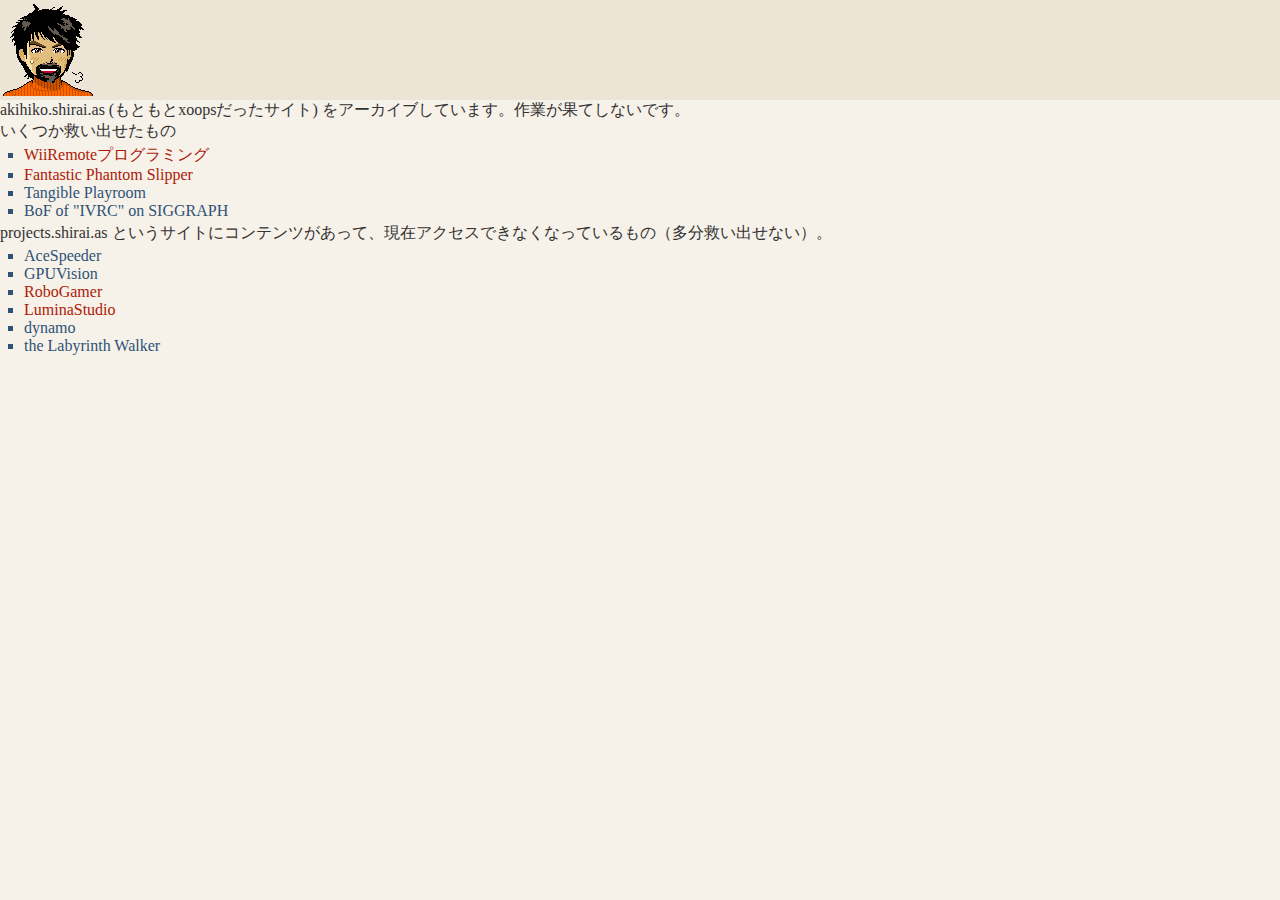
==== docs/index.html @ e7dba61e "aki200511.style.css" ====
<!DOCTYPE html>
<html lang="ja">
<head>
<meta charset="UTF-8">
<!-- Google Tag Manager -->
<script>(function(w,d,s,l,i){w[l]=w[l]||[];w[l].push({'gtm.start':
    new Date().getTime(),event:'gtm.js'});var f=d.getElementsByTagName(s)[0],
    j=d.createElement(s),dl=l!='dataLayer'?'&l='+l:'';j.async=true;j.src=
    'https://www.googletagmanager.com/gtm.js?id='+i+dl;f.parentNode.insertBefore(j,f);
    })(window,document,'script','dataLayer','GTM-WPD54GC');</script>
<!-- End Google Tag Manager -->
<!-- Global site tag (gtag.js) - Google Analytics -->
<script async src="https://www.googletagmanager.com/gtag/js?id=UA-195249-1"></script>
<script>
  window.dataLayer = window.dataLayer || [];
  function gtag(){dataLayer.push(arguments);}
  gtag('js', new Date());

  gtag('config', 'UA-195249-1');
</script>
<meta name="author" content="白井暁彦 Akihiko SHIRAI, Ph.D" lang="ja">
<meta name="keyword" content="akihiko shirai">
<meta name="description" content="archives of akihiko.shirai.as 古いサイトのアーカイブです">
<title>archives of akihiko.shirai.as 古いサイトのアーカイブです</title>
<link rel="stylesheet" type="text/css" media="all" href="aki200511.style.css" />
</head>
<body>
<div id="headerlogo">
<a href="https://kaitas.github.io/akihiko.shirai.as/"><img src="aki200511.gif" border="0" /></a>
</div>
    
    akihiko.shirai.as (もともとxoopsだったサイト) をアーカイブしています。作業が果てしないです。</br>
    いくつか救い出せたもの<br>

<ul>
 <li><a href="WiiRemote/">WiiRemoteプログラミング</a></li>
 <li><a href="https://kaitas.github.io/Fantastic-Phantom-Slipper.html">Fantastic Phantom Slipper</a></li>
 <li>Tangible Playroom</li>
 <li>BoF of "IVRC" on SIGGRAPH</li>
</ul>

projects.shirai.as というサイトにコンテンツがあって、現在アクセスできなくなっているもの（多分救い出せない）。
<ul>
 <li>AceSpeeder</li>
 <li>GPUVision</li>
 <li><a href="https://www.youtube.com/watch?v=2vH62EEfH6E">RoboGamer</a></li>
 <li><a href="https://dl.acm.org/doi/abs/10.1145/1186954.1187091">LuminaStudio</a></li>
 <li>dynamo</li>
 <li>the Labyrinth Walker</li>
</ul>

</body>
</html>
---- docs/aki200511.style.css ----
/* �������� */
* {padding:0; margin:0;}

body {color:#333333; background:#f6f1e9;}
table {width:100%; font-size:12px;}
table td {vertical-align:top;}
th {background:#333333; color:#ffffff; padding:3px; vertical-align:middle;}
th a{color:#f6f1e9;}
th a:hover{color:#ff6600;}

img {border:none}

/* ��󥯤����� */
a {color:#AD1A08; text-decoration:none;}
a:hover {color:#b30033; font-weight:bold;}

/* �ꥹ��ɽ�������� */
ul {margin-left:0px; padding:3px; padding-left:24px; list-style:decimal outside; text-align:left;}
li {margin:0px; padding:0px; list-style:square outside; color:#2F5376;}

mainbody {width:760px; margin:0 auto;}

/* �إå����֥��å������ */
#headerlogo {background:#ECE5D5; vertical-align:top; text-align:left;}
#headerbanner {background:#ECE5D5; vertical-align:middle; text-align:right; padding-right:10px;}

/* �إå�����˥塼����� */
#navigation {background:transparent; margin:0 auto; height:30px; background:#ECE5D5;
/* hide overflow:hidden from IE5/Mac */ 
/* \*/ 
overflow: hidden; 
/* */ }

#navigation ul {margin:0; padding:0; list-style-type:none; background:transparent;}
#navigation li {display:block; float:right; margin:0 1px;}
.snazzy {background:transparent;}
.snazzy span {text-align:center; color:#fff; margin:0; font-weight:normal;}

.b1, .b2, .b3, .b4 {display:block; font-size:1px;
/* hide overflow:hidden from IE5/Mac */ 
/* \*/ 
overflow: hidden; 
/* */ }
.b1, .b2, .b3 {height:1px;}
.b2, .b3, .b4 {border-left:1px solid #fff; border-right:1px solid #fff;}
.b1 {margin:0 5px; background:#fff;}
.b2 {margin:0 3px; border-width:0 2px;}
.b3 {margin:0 2px;}
.b4 {height:2px; margin:0 1px;}
.boxcontent {display:block; border-left:1px solid #fff; border-right:1px solid #fff;}
.poweredby {color:#ffffff; font-weight:bold; font-size:11px; text-align:right; padding:3px 10px;}

a.menu, a.menu:visited {display:block; text-decoration:none; width:80px; font-size:12px;}
a.menu:hover {background:transparent; cursor:pointer;}
a.menu:hover span {padding-top:10px;}

.red {background:#b30033;}
.orange {background:#f19639;}
.yellow {background:#b8b800;}
.green {background:#009900;}
.blue {background:#0000cc;}
.indigo {background:#330099;}
.violet {background:#cc66cc;}
.gray {background:#333333;}
.lightb {background:#eeece5;}

/* ���֥��å������ */
#leftcolumn {width:185px; background:#D7D2BF;}
/*���֥��å������ȥ�����*/
#leftcolumn .blockTitle {width:177px; color:#ffffff; background-color:#333333; font-weight:bold; margin-top:8px;}
#leftcolumn .blockTitle p{padding:3px;}
/*���֥��å�����ƥ�Ĥ����*/
#leftcolumn .blockContent {width:177px; line-height:130%; background:#ECE5D5;}
#leftcolumn .blockContent p{padding:5px;}
.rtop{background:#D7D2BF;}
.rtop span{display:block; height:1px; overflow:hidden; background-color:#333333;}
.r1{margin: 0px 5px 0px 0px;}
.r2{margin: 0px 3px 0px 0px;}
.r3{margin: 0px 2px 0px 0px;}
.r4{margin: 0px 1px 0px 0px;}
.rbottom{background:#D7D2BF;}
.rbottom span{display:block; height:1px; overflow:hidden; background-color:#ECE5D5;}

/* �ᥤ���˥塼����� */
#mainmenu a {display:block; margin:0px 4px; color:#703E37;}
#mainmenu a:hover {color:#b30033; font-weight:bold;}
#mainmenu a.menuTop {padding-left:3px;}
#mainmenu a.menuMain {padding-left:3px; border-top:1px dashed #333333;}
#mainmenu a.menuSub {padding-left:15px; background:#F6F1E9;}

/* �桼����˥塼����� */
#usermenu a {display:block; margin:0px; padding:4px 3px; color:#703E37; border-top:1px dashed #333333;}
#usermenu a:hover {color:#b30033; font-weight:bold;}
#usermenu a.menuTop {padding-left:3px; border-top:0px;}
#usermenu a.highlight {background:#ffcccc;}

/* ����֥��å������ */
#centercolumn {padding:0px 0px 0px 5px; background:#faf7f1;}

/* ���-����֥��å������ */
#centerCcolumn {padding:0px 0px 0px 3px; line-height:150%;}
#centerCcolumn .blockTitle {padding:5px; background:#D7D2BF; color:#333333; font-weight:bold; margin-bottom:8px;}
#centerCcolumn .blockContent {background:#f7f4ed; padding:5px; font-weight:normal;}

/* ���-���֥��å������ */
#centerLcolumn {width:50%; padding:0px 0px 0px 3px; line-height:150%;}
#centerLcolumn .blockTitle {padding:5px; background:#D7D2BF; color:#333333; font-weight:bold; margin-bottom:8px;}
#centerLcolumn .blockContent {padding:5px; background:#f7f4ed; font-weight:normal;}

/* ���-���֥��å������ */
#centerRcolumn {width:50%; padding:0px 0px 0px 5px; line-height:150%;}
#centerRcolumn .blockTitle {padding:5px; background:#D7D2BF; color:#333333; font-weight:bold; margin-bottom:8px;}
#centerRcolumn .blockContent {padding:5px; background:#f7f4ed; font-weight:normal;}

/* �ᥤ�󥳥�ƥ�Ĥ���� */
#content {text-align:left; padding:8px 0px 8px 8px; line-height:130%;}

/* ���֥��å������ */
#rightcolumn {width:170px; border-left:1px solid #cccccc;}
#rightcolumn .blockTitle {padding:3px; background:#dddddd; color:#639ace; font-weight:bold;}
#rightcolumn .blockContent {padding:3px; line-height:130%;}

/* �եå��֥��å������ */
#footerbar {text-align:center; background:#333333; color:#ffffff; line-height:150%; padding:5px;}
#footerbar a{color:#FDE7C2;}

/* �ե������ʤɤγ��� */
.outer {border:1px solid #ffffff;}
/* �ե������ʤɤ���ƾ����� */
.head {background:#D7D2BF; padding:5px; font-weight:bold;}

/* �ե������ʤɤθ�ߤ˿����Ѥ����ʬ */
.even {background:#ECE5D5; padding:5px;}
.odd {background:#F6F1E9; padding:5px;}
/* �ե������ʤɤΥեå��� */
.foot {background:#D7D2BF; padding:5px; font-weight:bold;}

tr.even td {background:#ECE5D5; padding:5px;}
tr.odd td {background:#F6F1E9; padding:5px;}

/* �ǿ��˥塼������ */
.item {border:1px solid #ffffff;}
/* �ǿ��˥塼���Υ����ȥ�С� */
.itemHead {padding:3px; background:#703E37; color:#ffffff;}
/* �ǿ��˥塼������ƾ����� */
.itemInfo {text-align:right; padding:3px; background:#D7D2BF;}
/* �ǿ��˥塼���Υ����ȥ������ */
.itemTitle a {font-size:120%; font-weight:bold; font-variant:small-caps; color:#ffffff;}
/* �ǿ��˥塼������Ƽ� */
.itemPoster {font-size:90%;}
/* �ǿ��˥塼��������� */
.itemPostDate {font-size:90%;}
/* �ǿ��˥塼���Υ��ơ����� */
.itemStats {font-size:90%;}
/* �ǿ��˥塼���Υ���ƥ����ʬ */
.itemBody {padding:10px; background:#F6F1E9;}
.itemText {margin-top:5px; margin-bottom:5px; line-height:150%;}
/* �ǿ��˥塼����1ʸ���� */
.itemText:first-letter {}
/* �ǿ��˥塼���Υեå��� */
.itemFoot {text-align:right; padding:3px; background:#ECE5D5;}
.itemAdminLink {font-size:90%;}
.itemPermaLink {font-size:90%;}


div.errorMsg {background:#ffcccc; text-align:center; border-top:1px solid #ddddff; border-left:1px solid #ddddff; border-right:1px solid #aaaaaa; border-bottom:1px solid #aaaaaa; font-weight:bold; padding:10px;}
div.confirmMsg {background:#ddffdf; color:#136c99; text-align:center; border-top:1px solid #ddddff; border-left:1px solid #ddddff; border-right:1px solid #aaaaaa; border-bottom:1px solid #aaaaaa; font-weight:bold; padding:10px;}
div.resultMsg {background:#cccccc; color:#333333; text-align:center; border-top:1px solid silver; border-left:1px solid silver; font-weight:bold; border-right:1px solid #666666; border-bottom:1px solid #666666; padding:10px;}

/* Xoops�����ɤ򵭽Ҥ�����ʬ */
div.xoopsCode {background:#ffffff; border:1px inset #000080; padding:0px 6px 6px 6px;}

/* ������ʬ����� */
div.xoopsQuote {background:#ffffff; border:1px inset #000080; padding:0px 6px 6px 6px;}

.comTitle {font-weight:bold; margin-bottom:2px;}
.comText {padding:2px;}
.comUserStat {font-size:10px; color:#2f5376; font-weight:bold; border:1px solid silver; background:#ffffff; margin:2px; padding:2px;}
.comUserStatCaption {font-weight:normal;}
.comUserStatus {margin-left:2px; margin-top:10px; color:#2f5376; font-weight:bold; font-size:10px;}
.comUserRank {margin:2px;}
.comUserRankText {font-size:10px; font-weight:bold;}
.comUserRankImg {border:0px;}
.comUserName {}
.comUserImg {margin:2px;}
.comDate {font-weight:normal; font-style:italic; font-size:smaller;}
.comDateCaption {font-weight:bold; font-style:normal;}
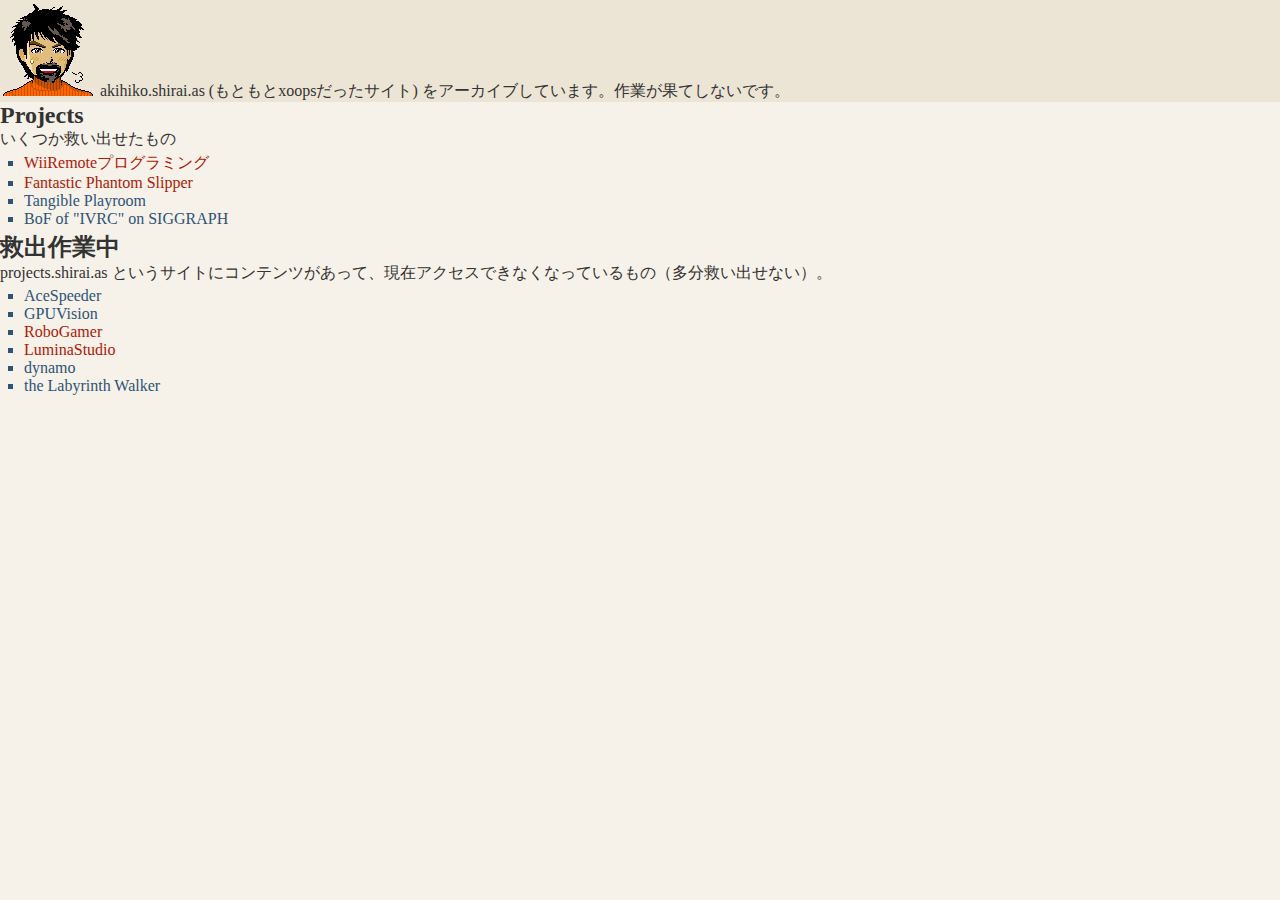
==== commit ae03c11a: "projects" ====
--- a/docs/index.html
+++ b/docs/index.html
@@ -27,18 +27,19 @@
 <body>
 <div id="headerlogo">
 <a href="https://kaitas.github.io/akihiko.shirai.as/"><img src="aki200511.gif" border="0" /></a>
+akihiko.shirai.as (もともとxoopsだったサイト) をアーカイブしています。作業が果てしないです。</br>
 </div>
     
-    akihiko.shirai.as (もともとxoopsだったサイト) をアーカイブしています。作業が果てしないです。</br>
-    いくつか救い出せたもの<br>
-
+<h2>Projects</h2>
+いくつか救い出せたもの
 <ul>
- <li><a href="WiiRemote/">WiiRemoteプログラミング</a></li>
+ <li><a href="projects/WiiRemote/">WiiRemoteプログラミング</a></li>
  <li><a href="https://kaitas.github.io/Fantastic-Phantom-Slipper.html">Fantastic Phantom Slipper</a></li>
  <li>Tangible Playroom</li>
  <li>BoF of "IVRC" on SIGGRAPH</li>
 </ul>
 
+<h2>救出作業中</h2>
 projects.shirai.as というサイトにコンテンツがあって、現在アクセスできなくなっているもの（多分救い出せない）。
 <ul>
  <li>AceSpeeder</li>
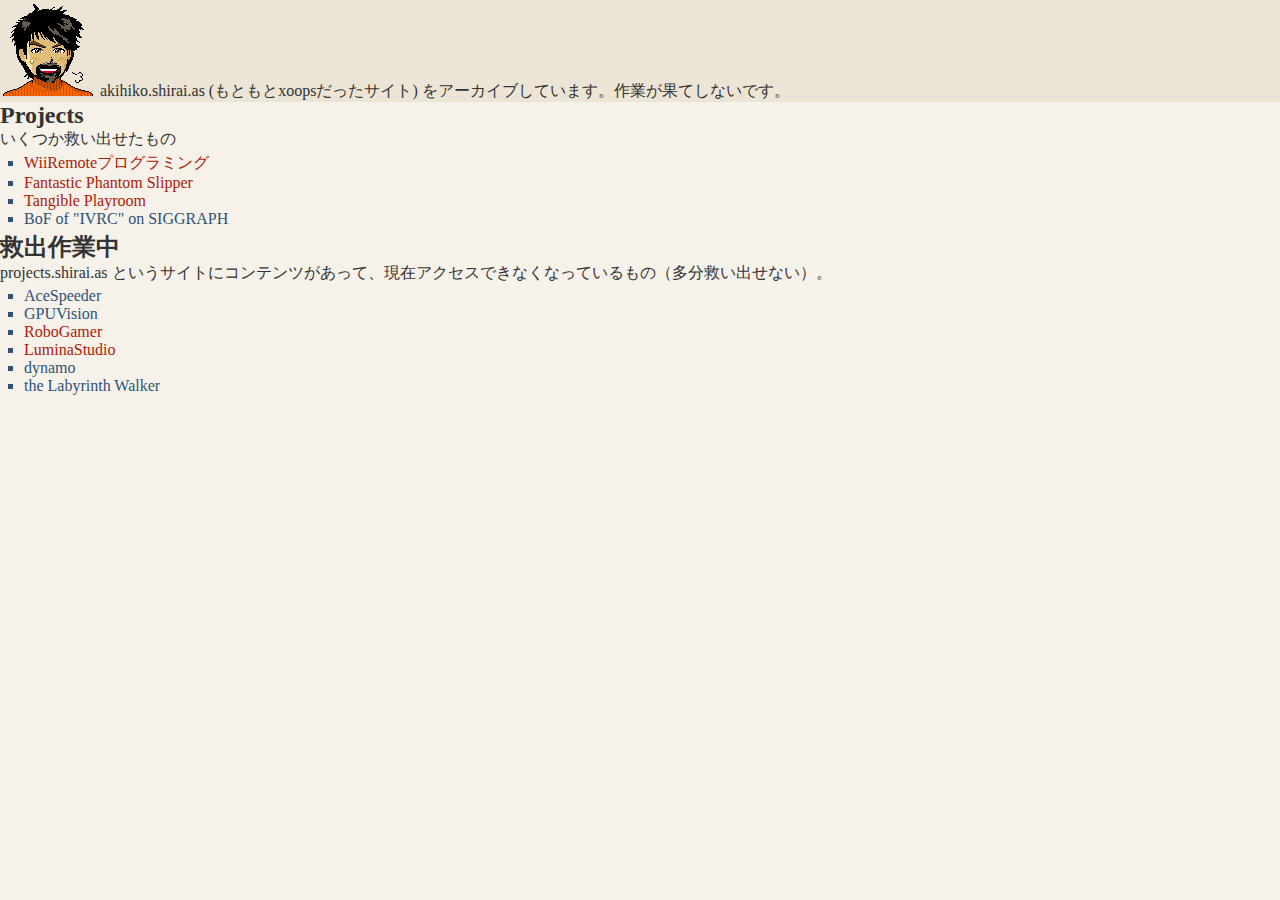
==== commit e6c12a57: "Tangible Playroom" ====
--- a/docs/index.html
+++ b/docs/index.html
@@ -35,7 +35,7 @@
 <ul>
  <li><a href="projects/WiiRemote/">WiiRemoteプログラミング</a></li>
  <li><a href="https://kaitas.github.io/Fantastic-Phantom-Slipper.html">Fantastic Phantom Slipper</a></li>
- <li>Tangible Playroom</li>
+ <li><a href="projects/TangiblePlayroom">Tangible Playroom</a></li>
  <li>BoF of "IVRC" on SIGGRAPH</li>
 </ul>
 
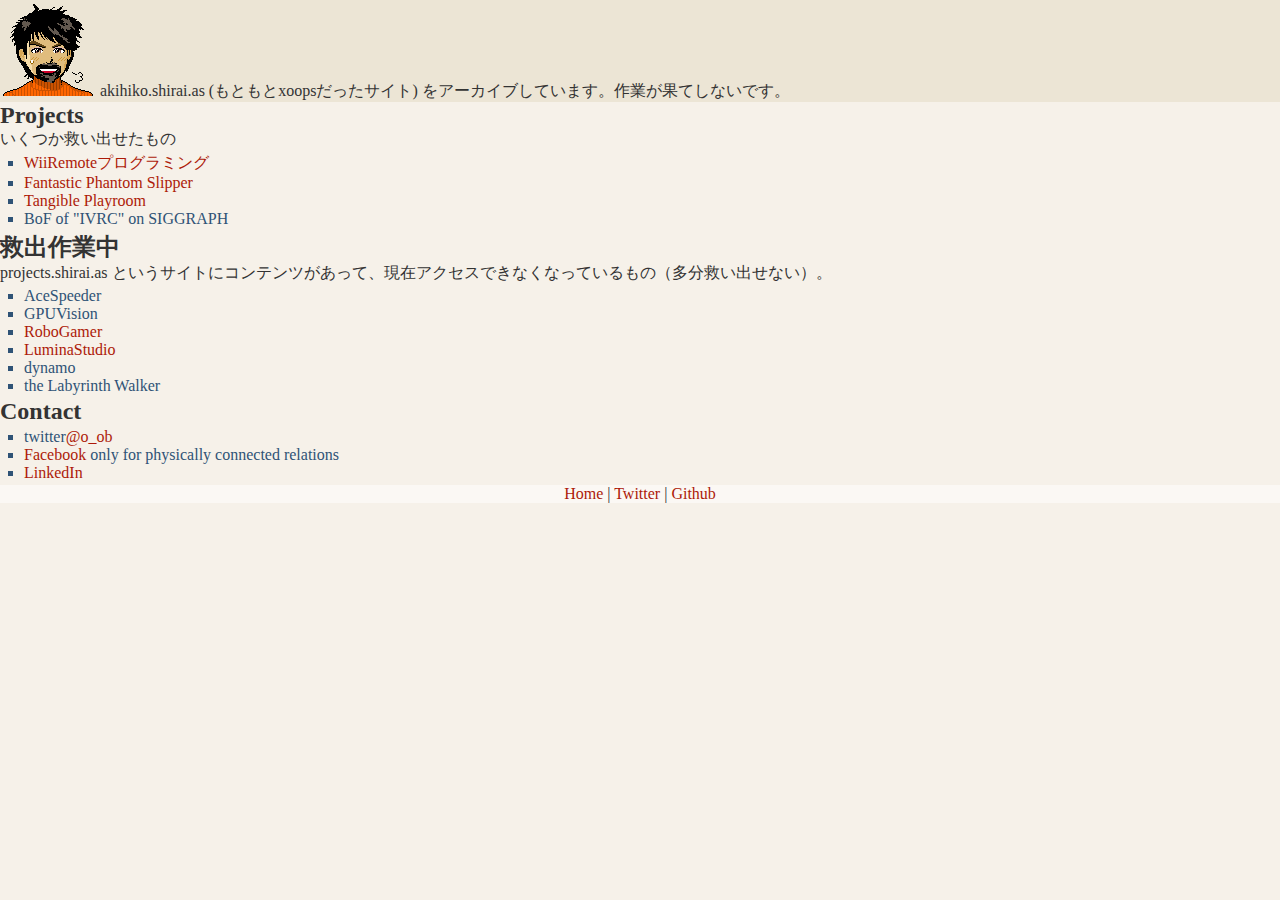
==== commit 0ad3b7ee: "footer" ====
--- a/docs/index.html
+++ b/docs/index.html
@@ -50,5 +50,21 @@
  <li>the Labyrinth Walker</li>
 </ul>
 
+<!-- FOOTER  -->
+
+<h2 id="contact">Contact</h2>
+
+<ul>
+  <li>twitter<a href="https://twitter.com/o_ob">@o_ob</a></li>
+  <li><a href="https://www.facebook.com/aquihiko">Facebook</a> only for physically connected relations</li>
+  <li><a href="https://www.linkedin.com/in/akihiko-shirai/">LinkedIn</a></li>
+</ul>
+
+<div style="text-align: center; background-color: rgba(255,255,255,0.5);">
+    <a href="http://kaitas.github.io/">Home</a>
+    | <a href="https://twitter.com/o_ob">Twitter</a>
+    | <a href="https://github.com/kaitas">Github</a>
+</div>
+
 </body>
 </html>
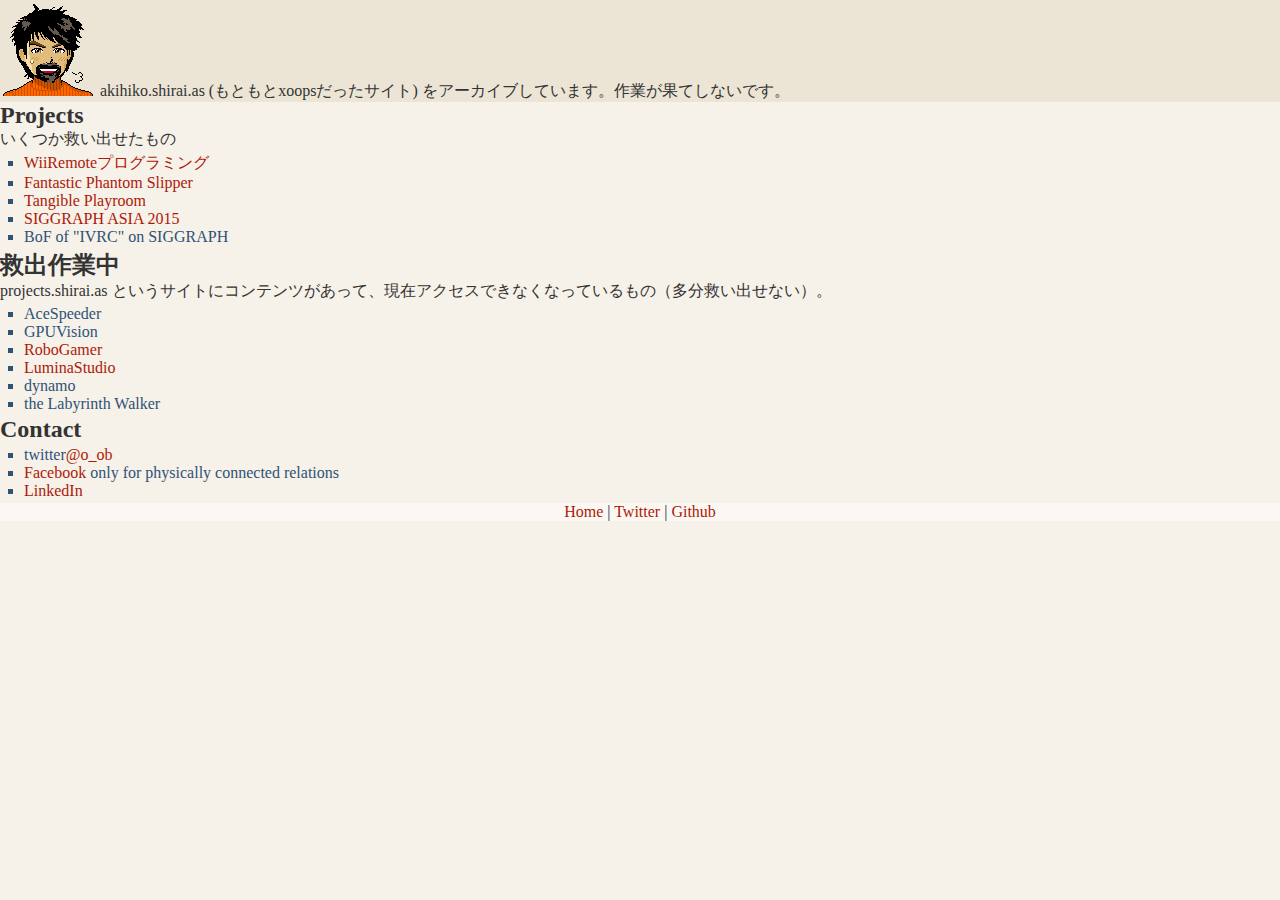
==== commit 5fa2c172: "WiiRemoteプログラミングを本家に移動" ====
--- a/docs/index.html
+++ b/docs/index.html
@@ -33,9 +33,10 @@
 <h2>Projects</h2>
 いくつか救い出せたもの
 <ul>
- <li><a href="projects/WiiRemote/">WiiRemoteプログラミング</a></li>
+ <li><a href="https://akihiko.shirai.as/projects/WiiRemote/">WiiRemoteプログラミング</a></li>
  <li><a href="https://kaitas.github.io/Fantastic-Phantom-Slipper.html">Fantastic Phantom Slipper</a></li>
  <li><a href="projects/TangiblePlayroom">Tangible Playroom</a></li>
+ <li><a href="projects/sa2015/">SIGGRAPH ASIA 2015</a></li>
  <li>BoF of "IVRC" on SIGGRAPH</li>
 </ul>
 
@@ -61,7 +62,7 @@
 </ul>
 
 <div style="text-align: center; background-color: rgba(255,255,255,0.5);">
-    <a href="http://kaitas.github.io/">Home</a>
+    <a href="http://akihiko.shirai.as/">Home</a>
     | <a href="https://twitter.com/o_ob">Twitter</a>
     | <a href="https://github.com/kaitas">Github</a>
 </div>
